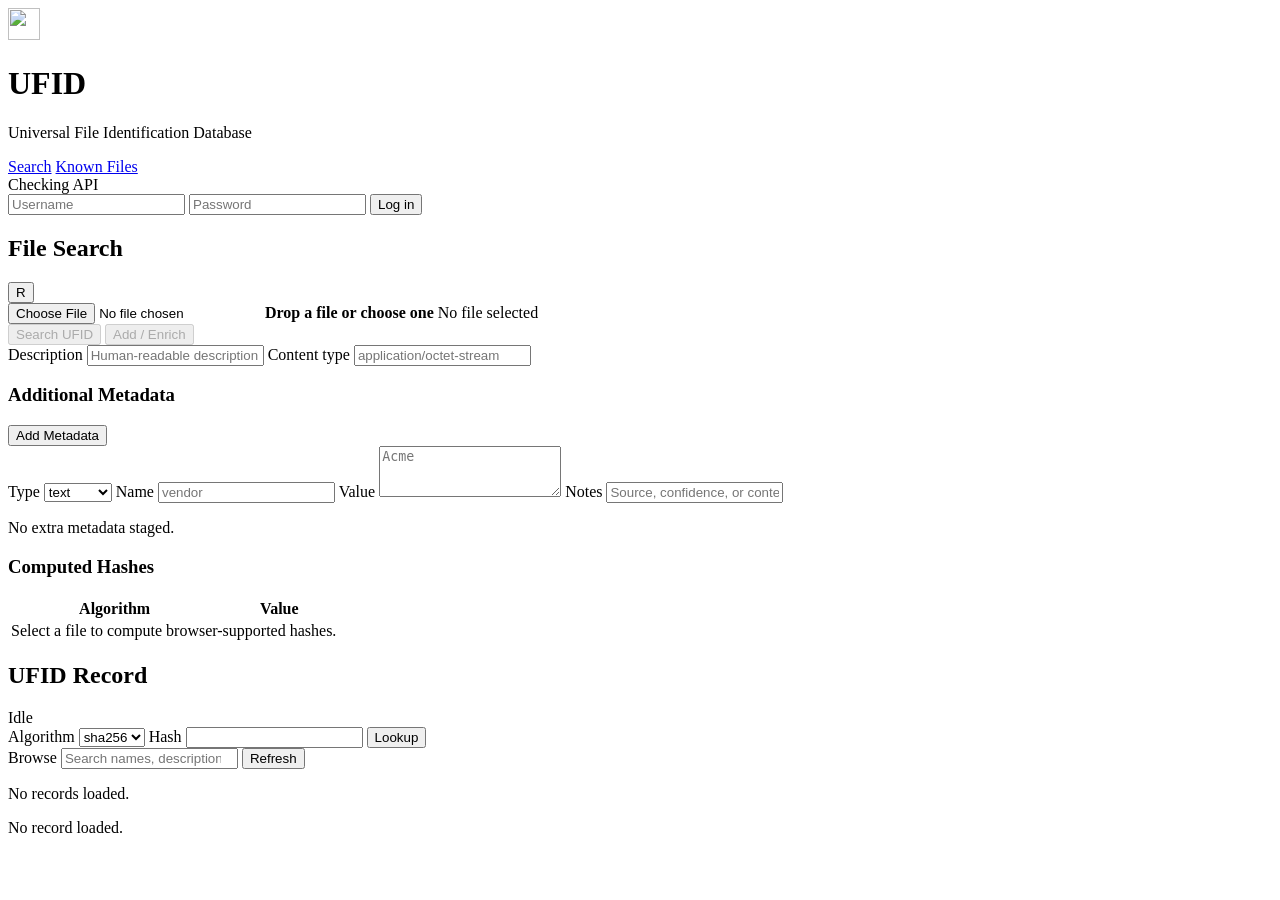
==== web/index.html @ b22fc84c "First code" ====
<!doctype html>
<html lang="en">
  <head>
    <meta charset="utf-8">
    <meta name="viewport" content="width=device-width, initial-scale=1">
    <title>UFID</title>
    <link rel="stylesheet" href="/styles.css">
  </head>
  <body>
    <header class="app-header">
      <div class="brand">
        <img src="/assets/ufid-mark.svg" alt="" width="32" height="32">
        <div>
          <h1>UFID</h1>
          <p>Universal File Identification Database</p>
        </div>
      </div>
      <nav class="primary-nav" aria-label="Primary">
        <a class="nav-link active" href="/">Search</a>
        <a class="nav-link" href="/files.html">Known Files</a>
      </nav>
      <div id="apiStatus" class="status">Checking API</div>
      <form id="loginForm" class="auth-form">
        <input id="loginUsername" type="text" autocomplete="username" placeholder="Username">
        <input id="loginPassword" type="password" autocomplete="current-password" placeholder="Password">
        <button id="loginButton" type="submit">Log in</button>
      </form>
      <div id="sessionPanel" class="session-panel" hidden>
        <span id="sessionUser"></span>
        <button id="logoutButton" class="secondary-button" type="button">Log out</button>
      </div>
    </header>

    <main class="workspace">
      <section class="panel scan-panel" aria-labelledby="scanTitle">
        <div class="panel-heading">
          <h2 id="scanTitle">File Search</h2>
          <button id="resetButton" class="icon-button" type="button" title="Reset">
            <span aria-hidden="true">R</span>
          </button>
        </div>

        <label id="dropZone" class="drop-zone">
          <input id="fileInput" type="file">
          <span class="drop-icon" aria-hidden="true"></span>
          <strong>Drop a file or choose one</strong>
          <span id="selectedFile">No file selected</span>
        </label>

        <div class="hash-actions">
          <button id="searchButton" type="button" disabled>Search UFID</button>
          <button id="addButton" type="button" disabled>Add / Enrich</button>
        </div>

        <div class="metadata-grid">
          <label>
            Description
            <input id="descriptionInput" type="text" placeholder="Human-readable description">
          </label>
          <label>
            Content type
            <input id="contentTypeInput" type="text" placeholder="application/octet-stream">
          </label>
        </div>

        <div class="metadata-builder">
          <div class="subheading-row">
            <h3>Additional Metadata</h3>
            <button id="addMetadataButton" type="button">Add Metadata</button>
          </div>
          <div class="metadata-grid">
            <label>
              Type
              <select id="metadataTypeInput">
                <option value="text">text</option>
                <option value="image">image</option>
                <option value="url">url</option>
                <option value="json">json</option>
                <option value="number">number</option>
                <option value="date">date</option>
                <option value="binary">binary</option>
                <option value="other">other</option>
              </select>
            </label>
            <label>
              Name
              <input id="metadataNameInput" type="text" placeholder="vendor">
            </label>
            <label class="metadata-wide">
              Value
              <textarea id="metadataValueInput" rows="3" placeholder="Acme"></textarea>
            </label>
            <label class="metadata-wide">
              Notes
              <input id="metadataNotesInput" type="text" placeholder="Source, confidence, or context">
            </label>
          </div>
          <div id="metadataDraftList" class="metadata-draft-list">
            <p>No extra metadata staged.</p>
          </div>
        </div>

        <h3>Computed Hashes</h3>
        <div class="hash-table-shell">
          <table>
            <thead>
              <tr>
                <th>Algorithm</th>
                <th>Value</th>
              </tr>
            </thead>
            <tbody id="hashTable">
              <tr>
                <td colspan="2">Select a file to compute browser-supported hashes.</td>
              </tr>
            </tbody>
          </table>
        </div>
      </section>

      <section class="panel result-panel" aria-labelledby="resultTitle">
        <div class="panel-heading">
          <h2 id="resultTitle">UFID Record</h2>
          <div id="recordState" class="status quiet">Idle</div>
        </div>

        <form id="manualLookup" class="manual-lookup">
          <label>
            Algorithm
            <select id="manualAlgorithm">
              <option value="sha256">sha256</option>
              <option value="blake3">blake3</option>
              <option value="sha1">sha1</option>
              <option value="md5">md5</option>
              <option value="crc32">crc32</option>
            </select>
          </label>
          <label>
            Hash
            <input id="manualHash" type="text" autocomplete="off" spellcheck="false">
          </label>
          <button type="submit">Lookup</button>
        </form>

        <div class="browse-toolbar">
          <label>
            Browse
            <input id="browseQuery" type="search" placeholder="Search names, descriptions, metadata, hashes">
          </label>
          <button id="browseButton" type="button">Refresh</button>
        </div>

        <div id="browseResults" class="browse-results">
          <p>No records loaded.</p>
        </div>

        <div id="recordDetails" class="record-details">
          <p>No record loaded.</p>
        </div>
      </section>
    </main>

    <script src="/app.js" type="module"></script>
  </body>
</html>
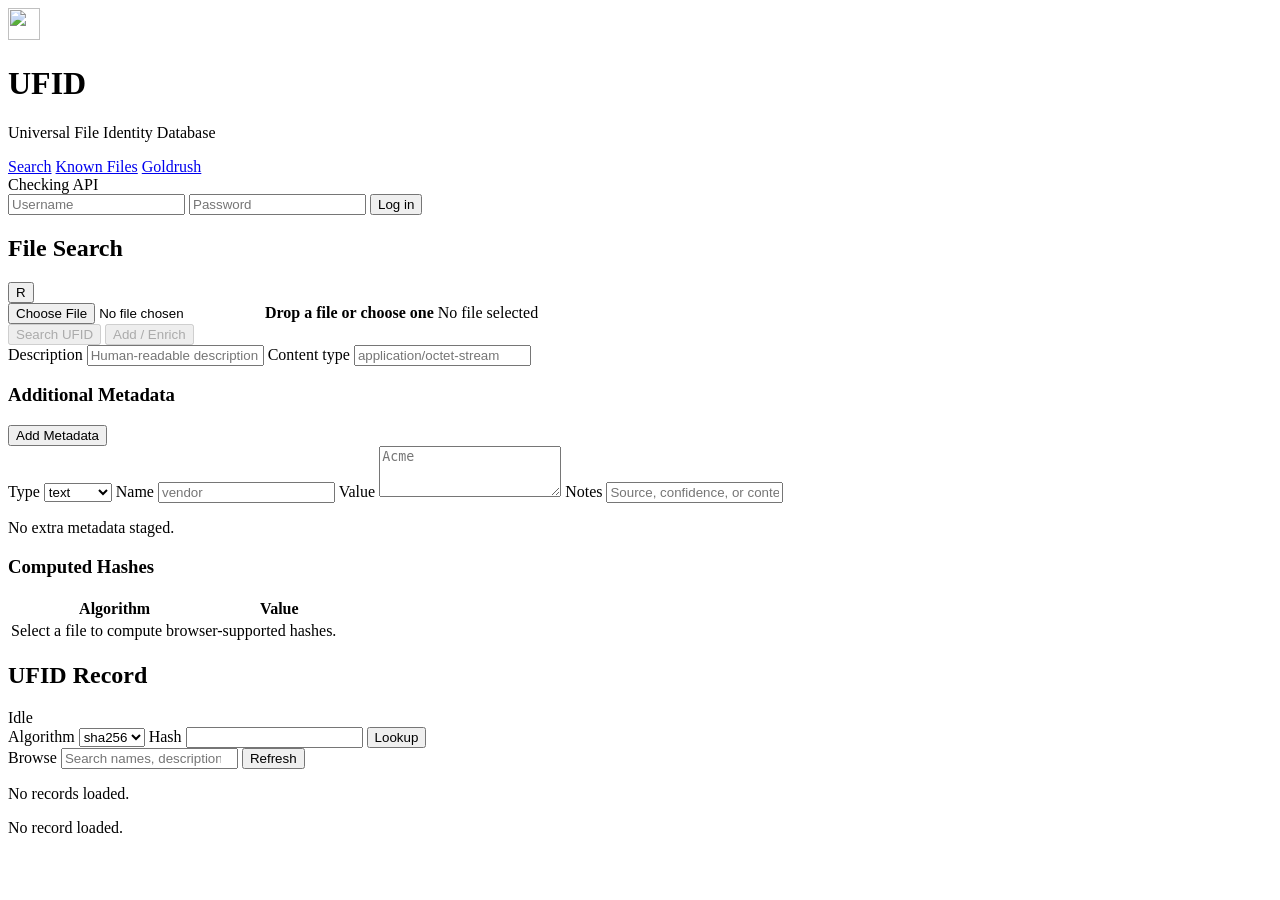
==== commit 72050c3c: "Prepare UFID 0.6 RC" ====
--- a/web/index.html
+++ b/web/index.html
@@ -12,12 +12,13 @@
         <img src="/assets/ufid-mark.svg" alt="" width="32" height="32">
         <div>
           <h1>UFID</h1>
-          <p>Universal File Identification Database</p>
+          <p>Universal File Identity Database</p>
         </div>
       </div>
       <nav class="primary-nav" aria-label="Primary">
         <a class="nav-link active" href="/">Search</a>
         <a class="nav-link" href="/files.html">Known Files</a>
+        <a class="nav-link" href="/goldrush.html">Goldrush</a>
       </nav>
       <div id="apiStatus" class="status">Checking API</div>
       <form id="loginForm" class="auth-form">
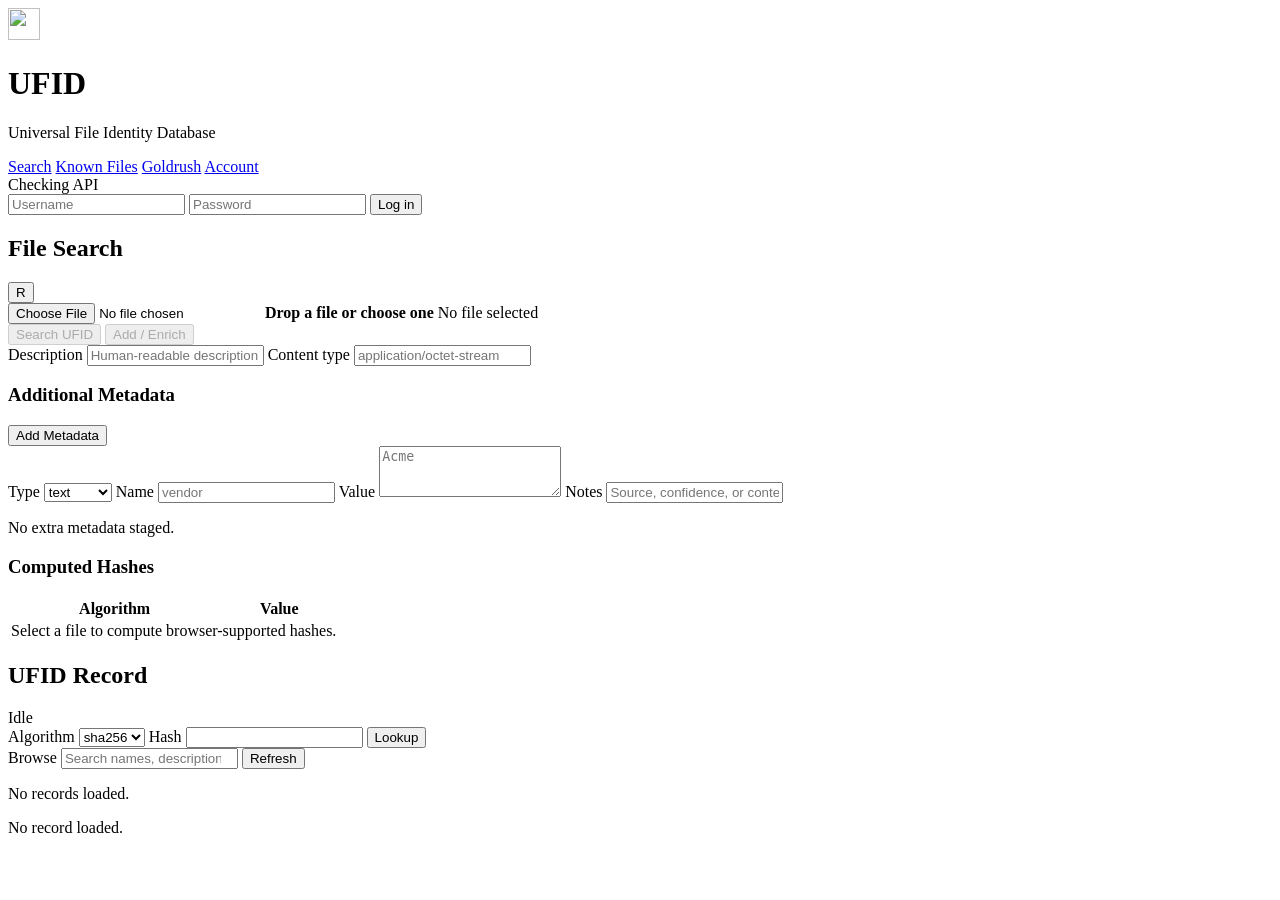
==== commit 98fc774f: "Finalize v0.8" ====
--- a/web/index.html
+++ b/web/index.html
@@ -19,6 +19,7 @@
         <a class="nav-link active" href="/">Search</a>
         <a class="nav-link" href="/files.html">Known Files</a>
         <a class="nav-link" href="/goldrush.html">Goldrush</a>
+        <a class="nav-link" href="/account.html">Account</a>
       </nav>
       <div id="apiStatus" class="status">Checking API</div>
       <form id="loginForm" class="auth-form">
